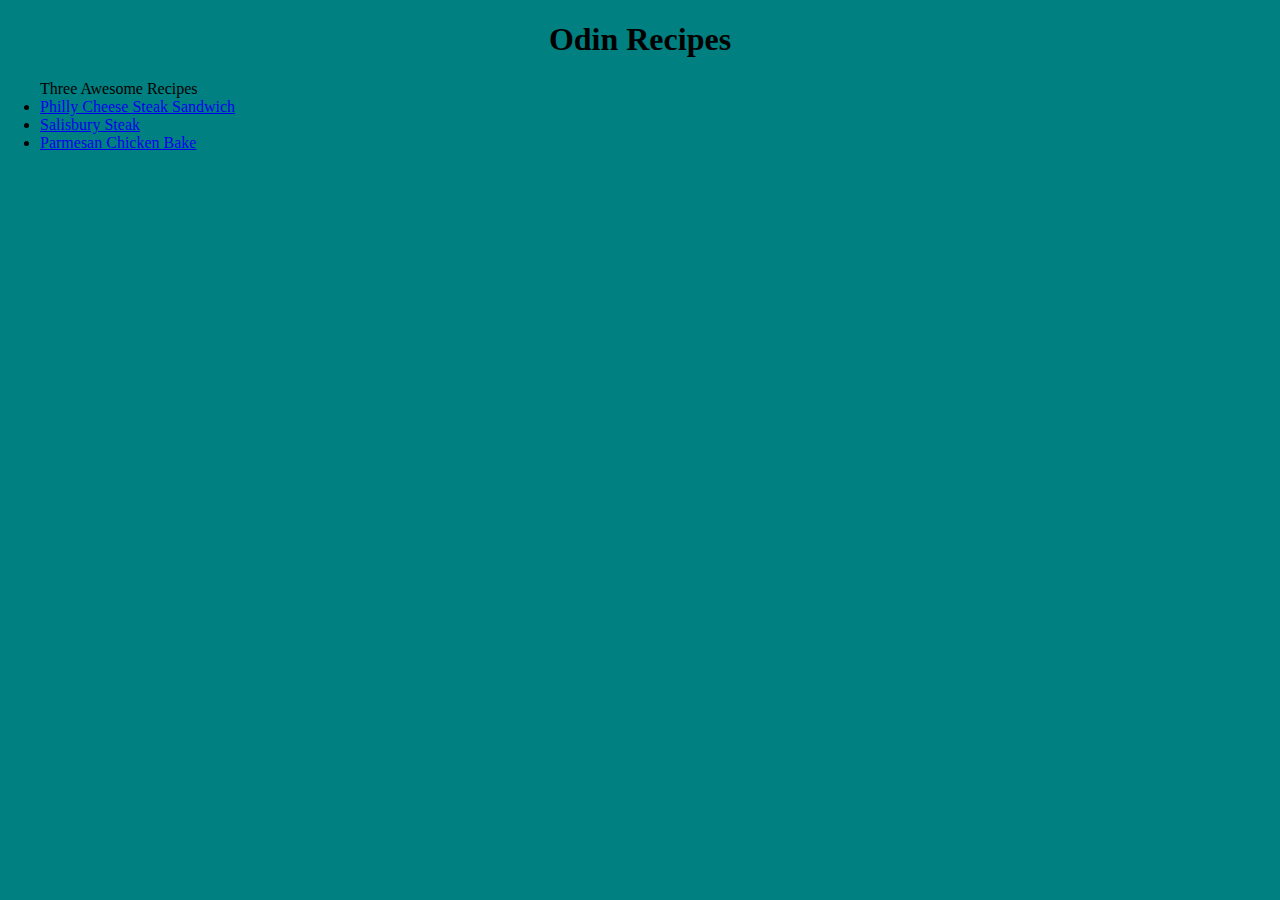
==== index.html @ 57626166 "." ====
<!DOCTYPE html>
<html>
    <head>
        <title>Odin Recipes</title>
        <meta charset="UTF-8">
        <link rel="stylesheet" href="style.css">
    </head>

<body>
<h1>Odin Recipes</h1>
<ul><span>Three Awesome Recipes</span>
    <li><a href="/recipes/philly-cheese-steak-sandwich.html">Philly Cheese Steak Sandwich</a></li>
    <li><a href="/recipes/salisbury-steak.html">Salisbury Steak</a></li>
    <li><a href="/recipes/parmesan-chicken-bake.html">Parmesan Chicken Bake</a></li>
</ul>
</body>
</html>
---- style.css ----
html, body{
    margin: 0;
    padding: 0;
    background-color: teal;
  }
.top {
    background-color: #e0b0ff;
    display: flex;
    flex-direction: column;
    border-width: 0px;
}
h1 {
    text-align: center;
}
ol {
    margin-left: 40vw;
}
.pcbimg {
    align-self: center;
    width: 25vw;
    display: block;
    margin: auto;
}
body
{
 padding:0;
 margin:0;
}  
.moist {
    color: darkblue;
    font-size: 60px;
    text-align: center;
}
p {
    margin: auto;
}
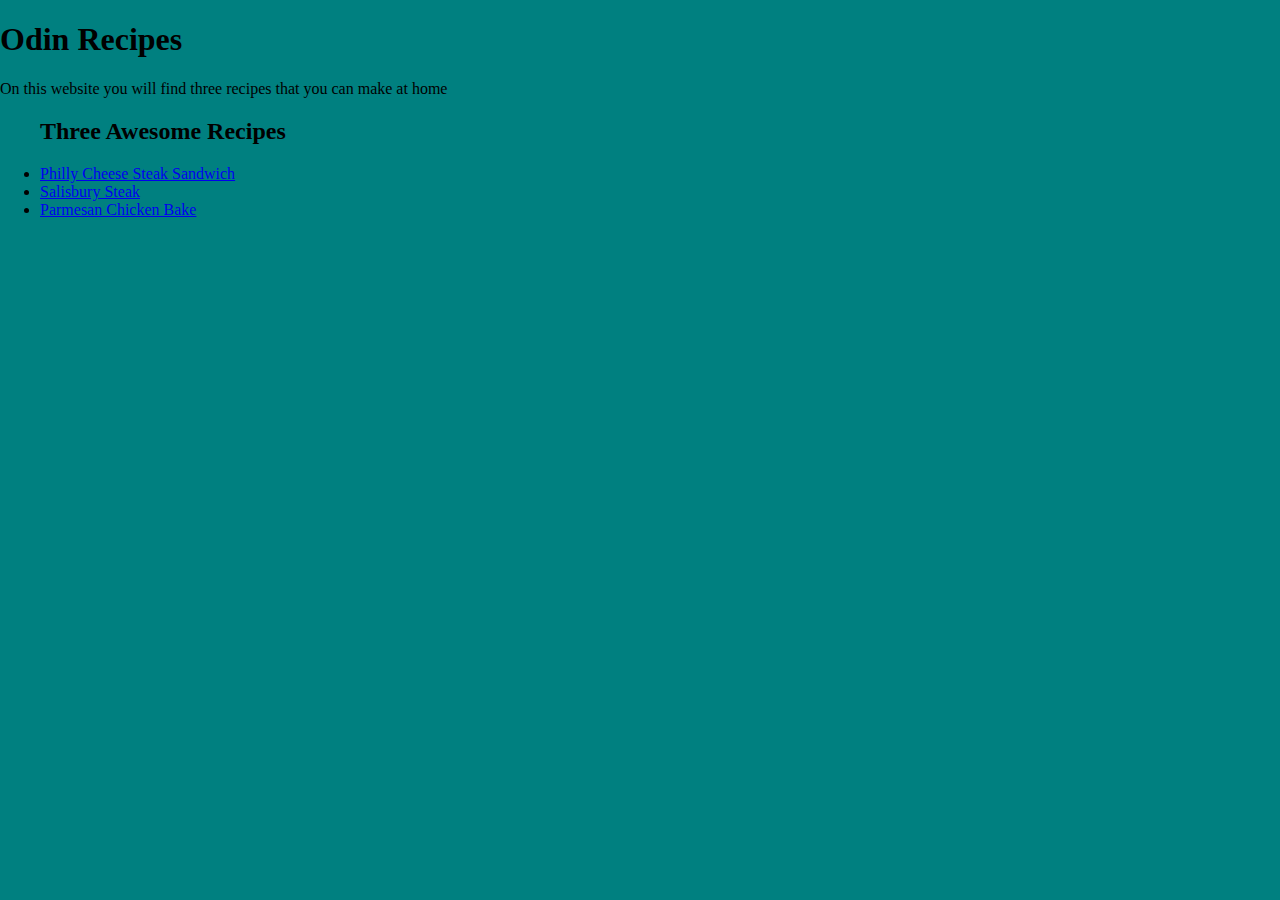
==== commit a6e7cc69: "." ====
--- a/index.html
+++ b/index.html
@@ -8,10 +8,13 @@
 
 <body>
 <h1>Odin Recipes</h1>
-<ul><span>Three Awesome Recipes</span>
+<p>On this website you will find three recipes that you can make at home</p>
+<div class="sidebar">
+<ul><h2>Three Awesome Recipes</h2>
     <li><a href="/recipes/philly-cheese-steak-sandwich.html">Philly Cheese Steak Sandwich</a></li>
     <li><a href="/recipes/salisbury-steak.html">Salisbury Steak</a></li>
     <li><a href="/recipes/parmesan-chicken-bake.html">Parmesan Chicken Bake</a></li>
 </ul>
+</div>
 </body>
 </html>--- a/style.css
+++ b/style.css
@@ -3,34 +3,8 @@
     padding: 0;
     background-color: teal;
   }
-.top {
-    background-color: #e0b0ff;
-    display: flex;
-    flex-direction: column;
-    border-width: 0px;
-}
-h1 {
-    text-align: center;
-}
-ol {
-    margin-left: 40vw;
-}
-.pcbimg {
-    align-self: center;
-    width: 25vw;
-    display: block;
-    margin: auto;
-}
-body
-{
- padding:0;
- margin:0;
-}  
 .moist {
     color: darkblue;
     font-size: 60px;
     text-align: center;
 }
-p {
-    margin: auto;
-}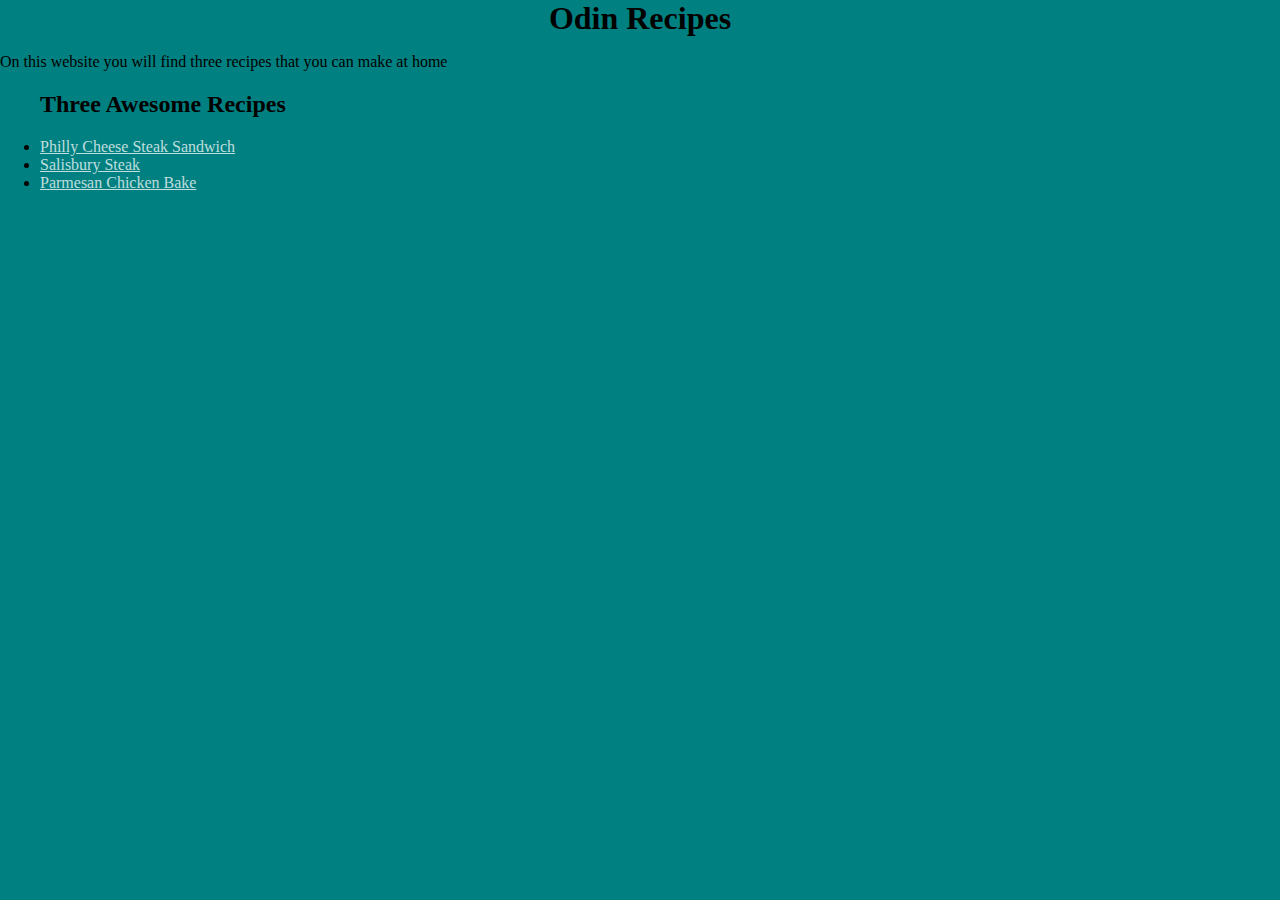
==== commit 7293047d: "Update index.html" ====
--- a/index.html
+++ b/index.html
@@ -3,7 +3,7 @@
     <head>
         <title>Odin Recipes</title>
         <meta charset="UTF-8">
-        <link rel="stylesheet" href="style.css">
+        <link rel="stylesheet" href="https://mcballins.github.io/odin-recipes/style.css">
     </head>
 
 <body>
@@ -11,10 +11,10 @@
 <p>On this website you will find three recipes that you can make at home</p>
 <div class="sidebar">
 <ul><h2>Three Awesome Recipes</h2>
-    <li><a href="/recipes/philly-cheese-steak-sandwich.html">Philly Cheese Steak Sandwich</a></li>
-    <li><a href="/recipes/salisbury-steak.html">Salisbury Steak</a></li>
-    <li><a href="/recipes/parmesan-chicken-bake.html">Parmesan Chicken Bake</a></li>
+    <li><a href="https://mcballins.github.io/odin-recipes/recipes/philly-cheese-steak-sandwich.html">Philly Cheese Steak Sandwich</a></li>
+    <li><a href="https://mcballins.github.io/odin-recipes/recipes/salisbury-steak.html">Salisbury Steak</a></li>
+    <li><a href="https://mcballins.github.io/odin-recipes/recipes/parmesan-chicken-bake.html">Parmesan Chicken Bake</a></li>
 </ul>
 </div>
 </body>
-</html>+</html>
